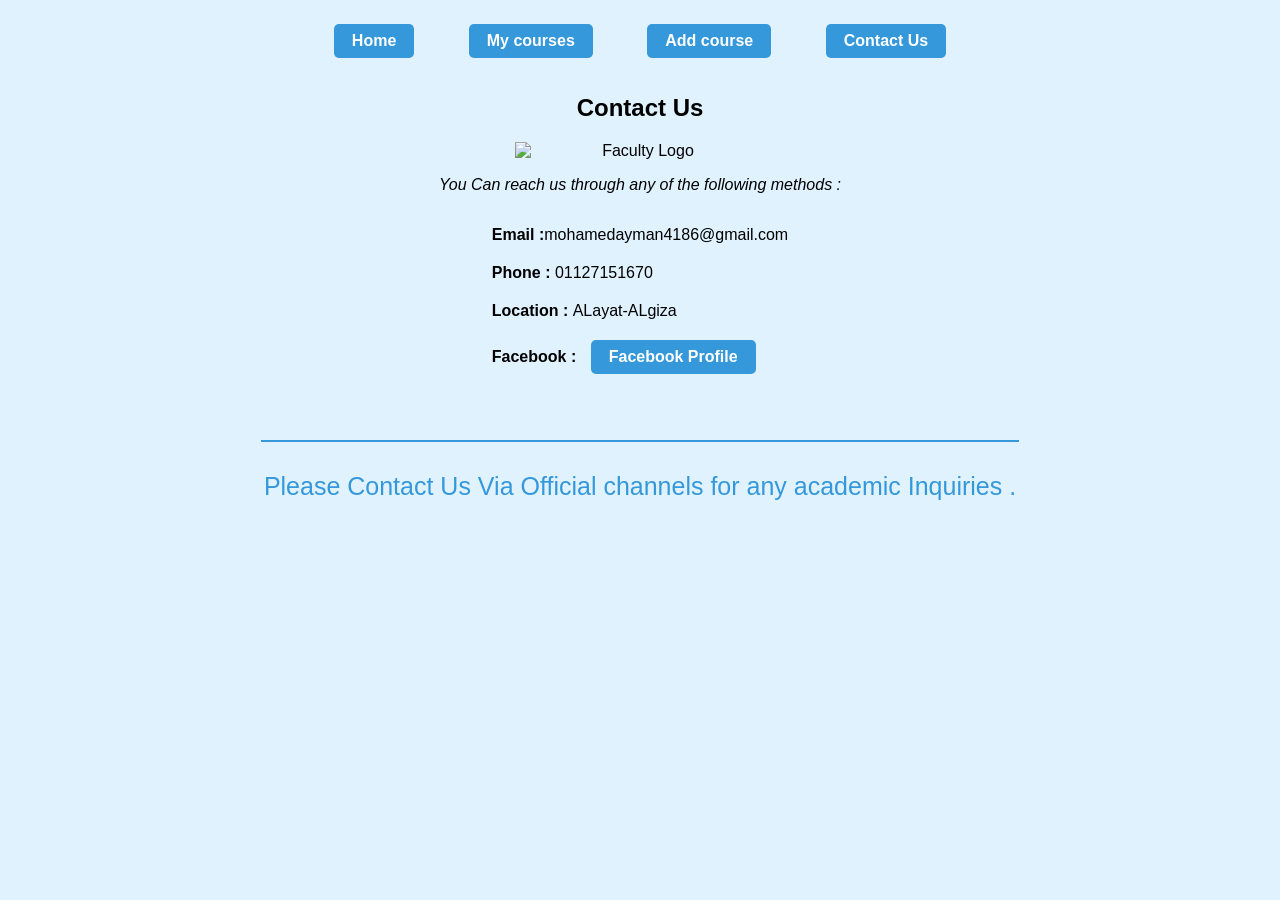
==== contact.html @ 17e691c5 "mohamed - initial version" ====
<!DOCTYPE html>
<html lang="en">

<head>
    <meta charset="UTF-8">
    <title>Master your Learning Journey</title>
    <link rel="stylesheet" href="css/master.css">
</head>

<body>
    <header>
        <nav>
            <ul>
                <li><a href="Index.html">Home</a></li>
                <li><a href="courses.html">My courses</a></li>
                <li><a href="add-courses.html">Add course</a></li>
                <li><a href="contact.html">Contact Us</a></li>
            </ul>
        </nav>
    </header>
    <main>
        <h2>Contact Us </h2>
        <img src="c:\Users\User\AppData\Local\Packages\5319275A.WhatsAppDesktop_cv1g1gvanyjgm\LocalState\sessions\68E77B9D707693EA94861DC52695F33C1F6C008F\transfers\2026-15\WhatsApp Image 2026-04-10 at 8.17.51 AM.jpeg"
            alt="Faculty Logo" width="250">
        <section>
            <p><i>You Can reach us through any of the following methods :</i></p>
            <ul>
                <li><b>Email :</b><span>mohamedayman4186@gmail.com</span></li>
                <li><b>Phone : </b><span>01127151670</span></li>
                <li><b>Location : </b><span>ALayat-ALgiza</span></li>
                <li><b>Facebook : </b><a
                        href="https://www.facebook.com/share/1B1udGY3qH/?mibextid=wwXIfr&wa_status_inline=true"
                        target="_blank">Facebook Profile</a></li>
            </ul>
        </section>
    </main>
    <footer>
        <hr>
        <p>Please Contact Us Via Official channels for any academic Inquiries .</p>
    </footer>
</body>

</html>
---- css/master.css ----
table {
    margin-left: auto;
    margin-right: auto;
    width: 85%;

}

table,
th,
td {
    border: 2px solid #3498db;
    border-collapse: collapse;
}

th {
    background-color: #f1f9ff;
    padding: 12px;
}

td {
    padding: 10px;
}

img {
    display: block;
    margin-left: auto;
    margin-right: auto;
    width: 250px;
}

nav ul {
    text-align: center;
    list-style-type: none;
    padding: 0;
}

nav ul li {
    display: inline;
    margin: 0 15px;
}

a {
    display: inline-block;
    text-decoration: none;
    background-color: #3498db;
    color: white;
    padding: 8px 18px;
    border-radius: 5px;
    font-weight: bold;
}

a:hover {
    background-color: #2980b9;
    transform: translateY(-3px);
    box-shadow: 0 4px 10px;
}

body {
    text-align: center;
    font-family: 'Segoe UI', Tahoma, Geneva, Verdana, sans-serif;
    background-color: #e0f2fe;
}

a {
    margin: 0 10px;
}

ul,
ol {
    display: inline-block;
    text-align: left;
    list-style: none;
    padding: 0;
}

input {
    padding: 10px;
    margin: 10px auto;
    border: 3px solid #3498db;
    border-radius: 5px;
    display: block;
}

input[type="submit"] {
    background-color: #3498db;
    color: white;
    border: none;
    padding: 10px 20px;
    cursor: pointer;

}

textarea {
    width: 300px;
    padding: 10px;
    border: 3px solid #3498db;
    border-radius: 5px;
    display: block;
    margin: 10px auto;
    font-family: inherit;
    resize: none;
}

hr {
    border: none;
    height: 2px;
    background-color: #3498db;
    width: 60%;
    margin: 30px auto;
}

footer p {
    font-size: 25px;
    color: #3498db;
    margin-top: 10px;
}

li {
    margin-bottom: 20px;
}
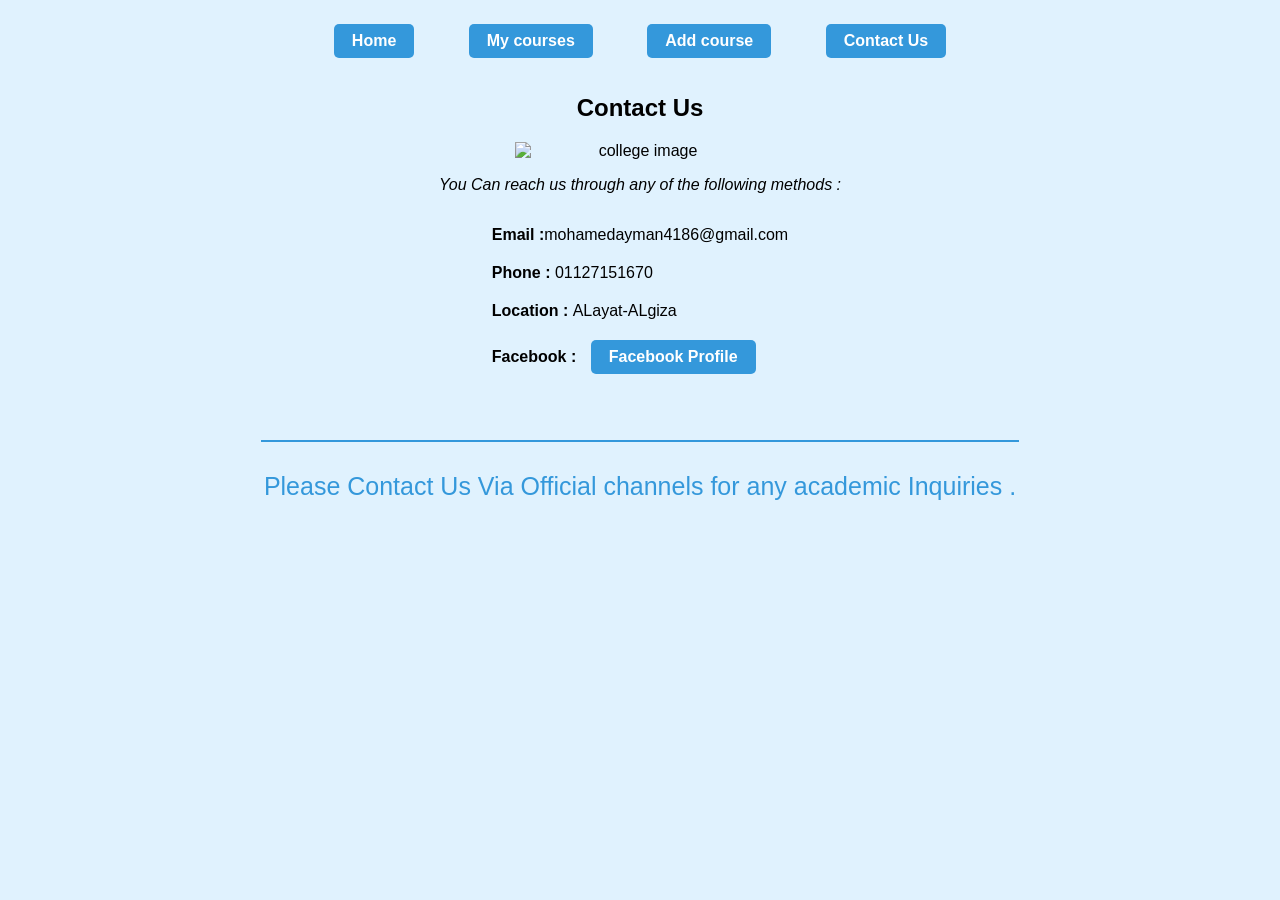
==== commit bbb918e9: "Add files via upload" ====
--- a/contact.html
+++ b/contact.html
@@ -20,8 +20,7 @@
     </header>
     <main>
         <h2>Contact Us </h2>
-        <img src="c:\Users\User\AppData\Local\Packages\5319275A.WhatsAppDesktop_cv1g1gvanyjgm\LocalState\sessions\68E77B9D707693EA94861DC52695F33C1F6C008F\transfers\2026-15\WhatsApp Image 2026-04-10 at 8.17.51 AM.jpeg"
-            alt="Faculty Logo" width="250">
+        <img src="images/college.jpeg" alt="college image" width="250">
         <section>
             <p><i>You Can reach us through any of the following methods :</i></p>
             <ul>
